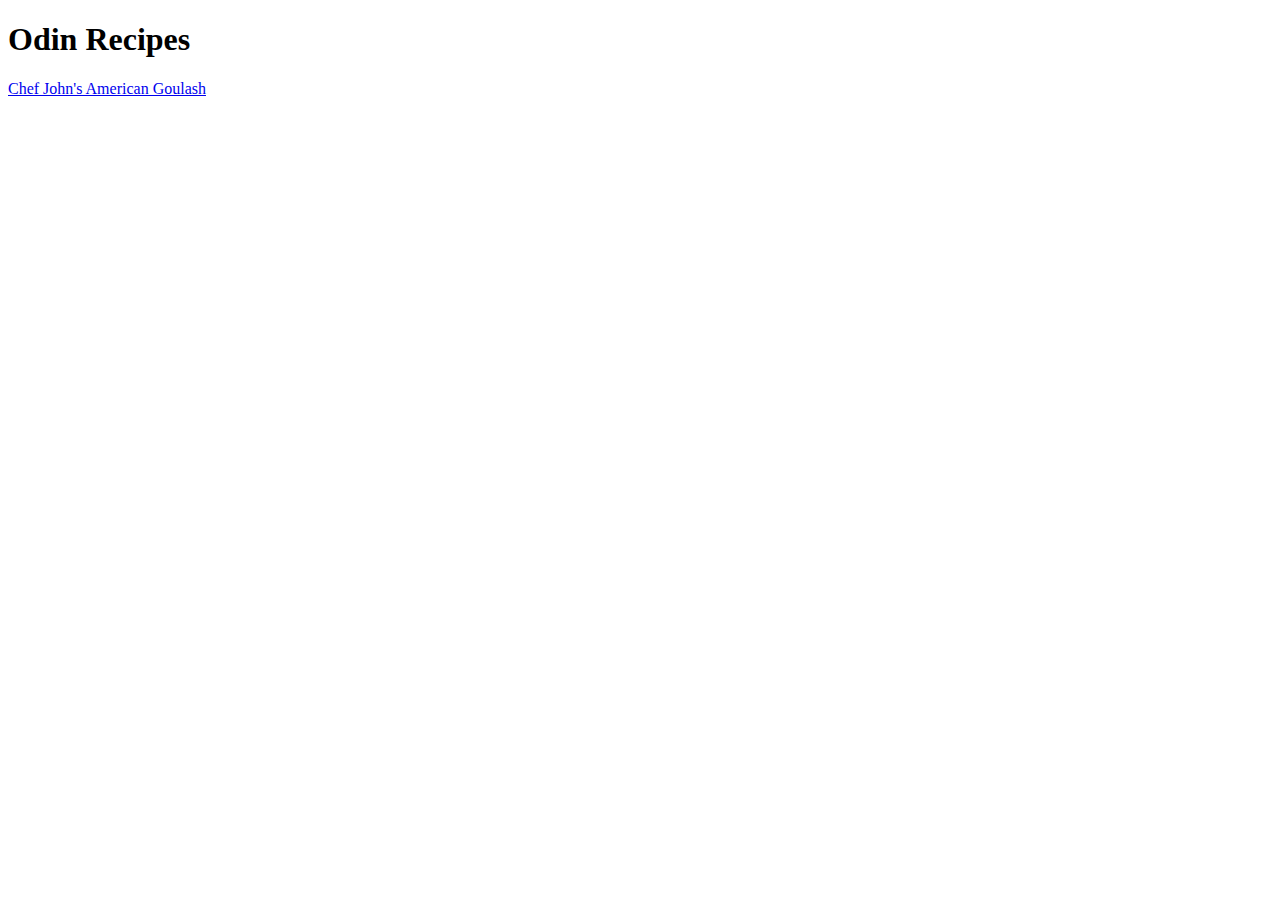
==== index.html @ d84d8759 "Add first recipe" ====
<!DOCTYPE html>
<html lang="en">
<head>
    <meta charset="UTF-8">
    <meta name="viewport" content="width=device-width, initial-scale=1.0">
    <title>Odin Recipes</title>
</head>
<body>
    <h1>Odin Recipes</h1>
    <a href="../odin-recipes/recipes/americangoulash.html">Chef John's American Goulash</a>
</body>
</html>
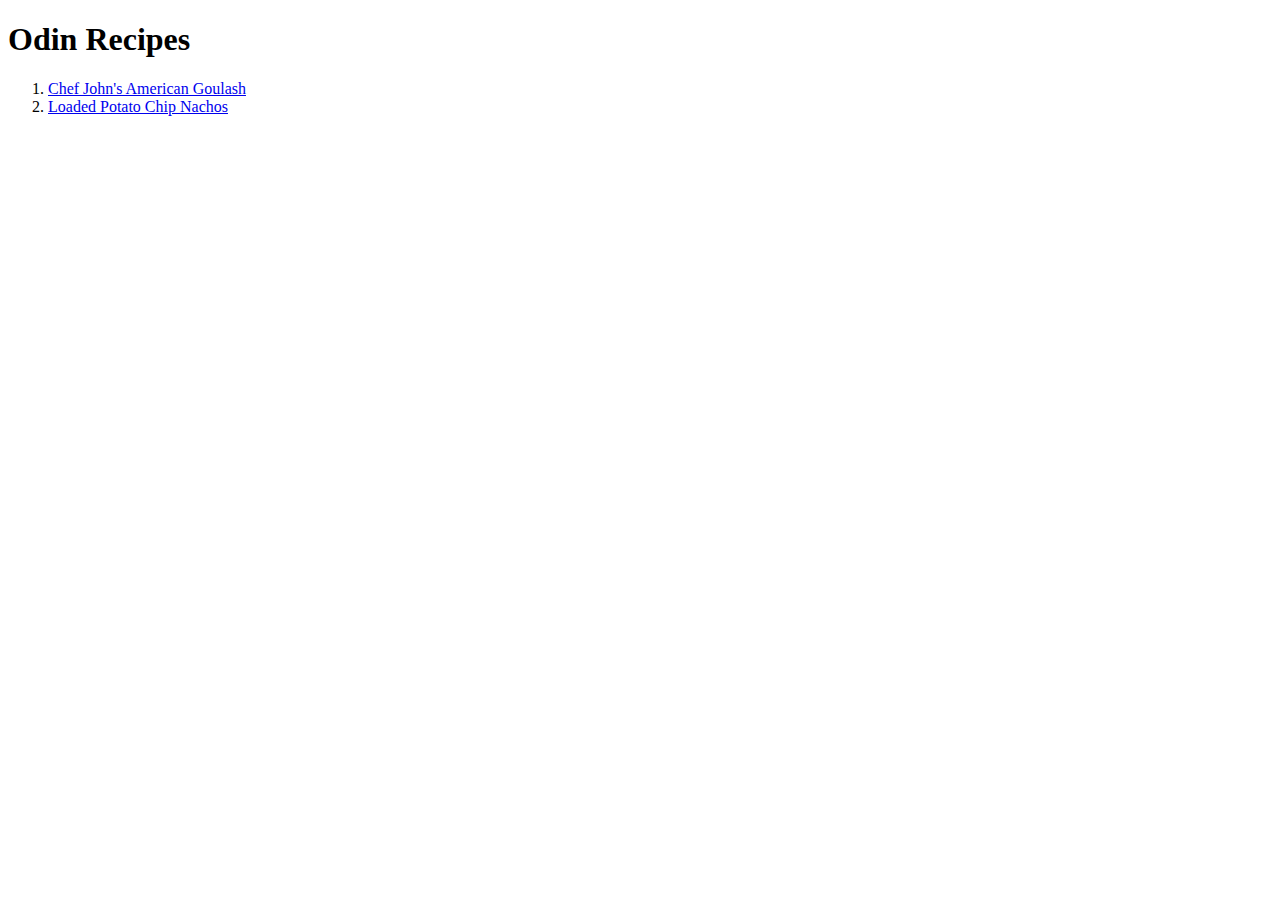
==== commit 5eb392ab: "Update link to second recipe" ====
--- a/index.html
+++ b/index.html
@@ -7,6 +7,14 @@
 </head>
 <body>
     <h1>Odin Recipes</h1>
-    <a href="../odin-recipes/recipes/americangoulash.html">Chef John's American Goulash</a>
+    <ol>
+        <li>
+            <a href="../odin-recipes/recipes/americangoulash.html">Chef John's American Goulash</a>
+        </li>
+        <li>
+            <a href="../odin-recipes/recipes/chipnachos.html">Loaded Potato Chip Nachos</a>
+        </li>
+    </ol>
+    
 </body>
 </html>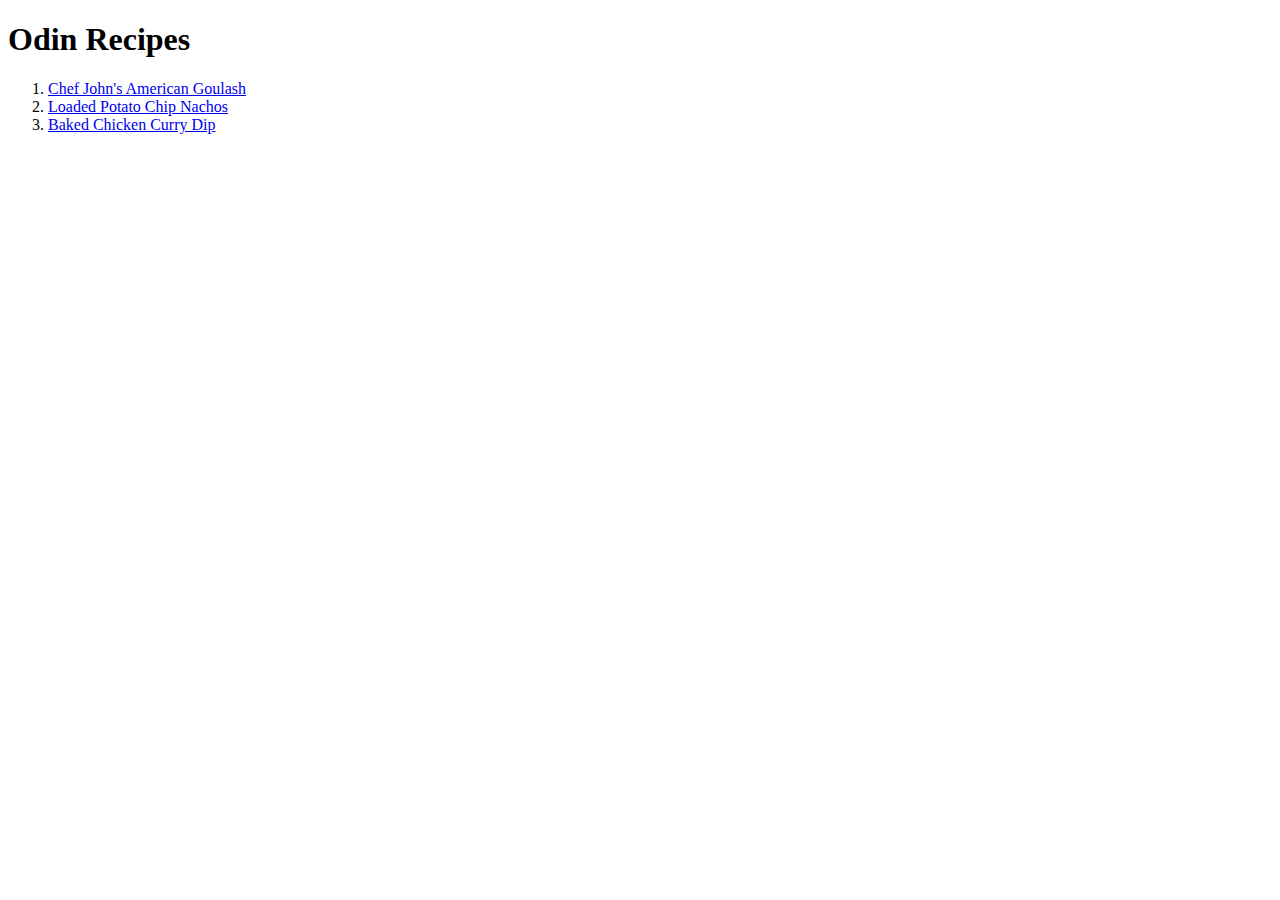
==== commit 9a37909d: "Add link to third recipe" ====
--- a/index.html
+++ b/index.html
@@ -14,6 +14,9 @@
         <li>
             <a href="../odin-recipes/recipes/chipnachos.html">Loaded Potato Chip Nachos</a>
         </li>
+        <li>
+            <a href="../odin-recipes/recipes/currydip.html">Baked Chicken Curry Dip</a>
+        </li>
     </ol>
     
 </body>
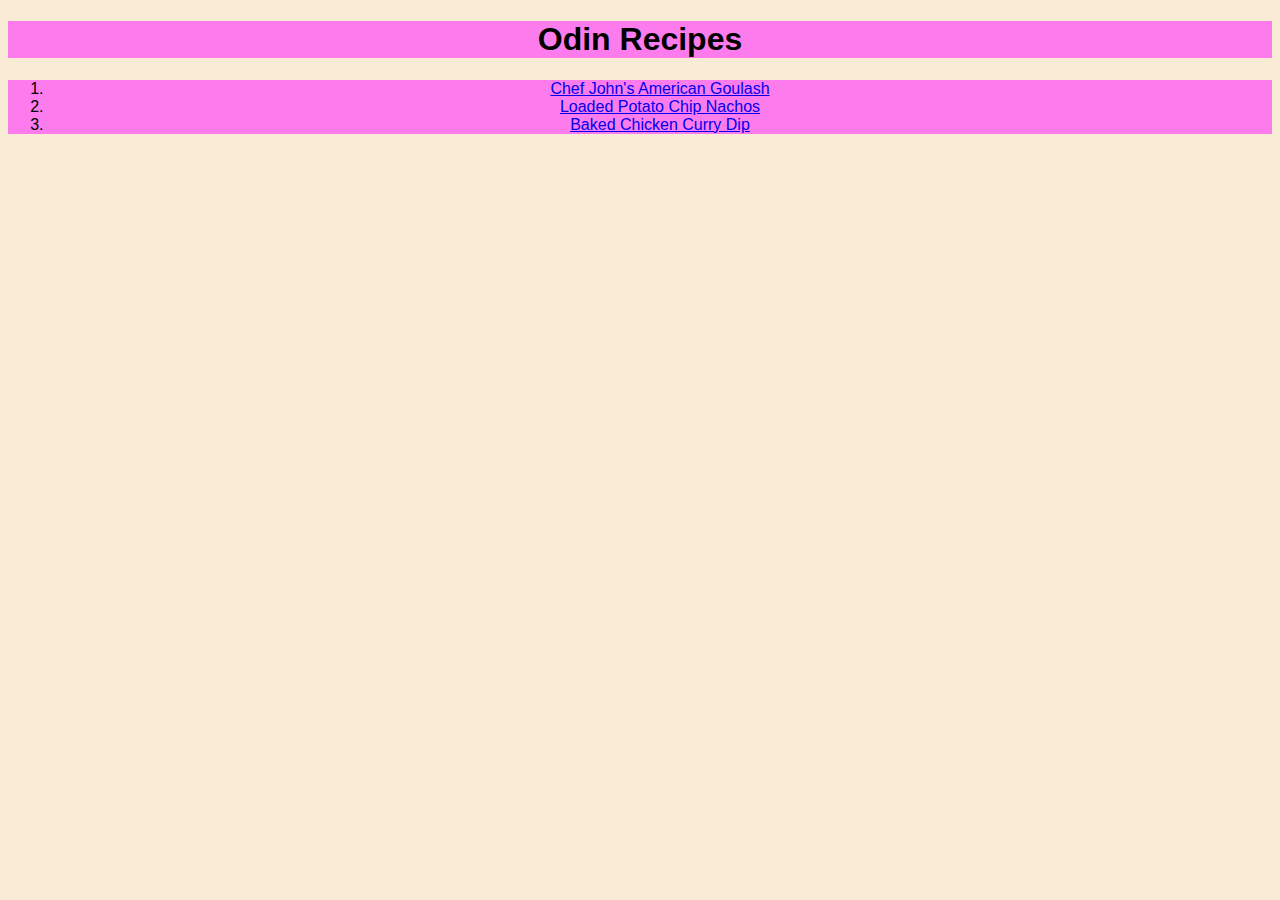
==== commit 8dc22683: "Experiment with styles" ====
--- a/index.html
+++ b/index.html
@@ -4,10 +4,11 @@
     <meta charset="UTF-8">
     <meta name="viewport" content="width=device-width, initial-scale=1.0">
     <title>Odin Recipes</title>
+    <link rel="stylesheet" href="./css/styles.css">
 </head>
 <body>
-    <h1>Odin Recipes</h1>
-    <ol>
+    <h1 class="main">Odin Recipes</h1>
+    <ol class="recipeList">
         <li>
             <a href="../odin-recipes/recipes/americangoulash.html">Chef John's American Goulash</a>
         </li>
--- a/css/styles.css
+++ b/css/styles.css
@@ -0,0 +1,17 @@
+/* stylesheet */
+
+body {
+    background-color: antiquewhite;
+    font-family: Impact, Haettenschweiler, 'Arial Narrow Bold', sans-serif;
+}
+
+.main {
+    text-align: center;
+    background-color: rgb(252, 124, 238);
+    font-weight: bolder;
+}
+
+.recipeList {
+    text-align: center;
+    background-color: rgb(252, 124, 238)
+}
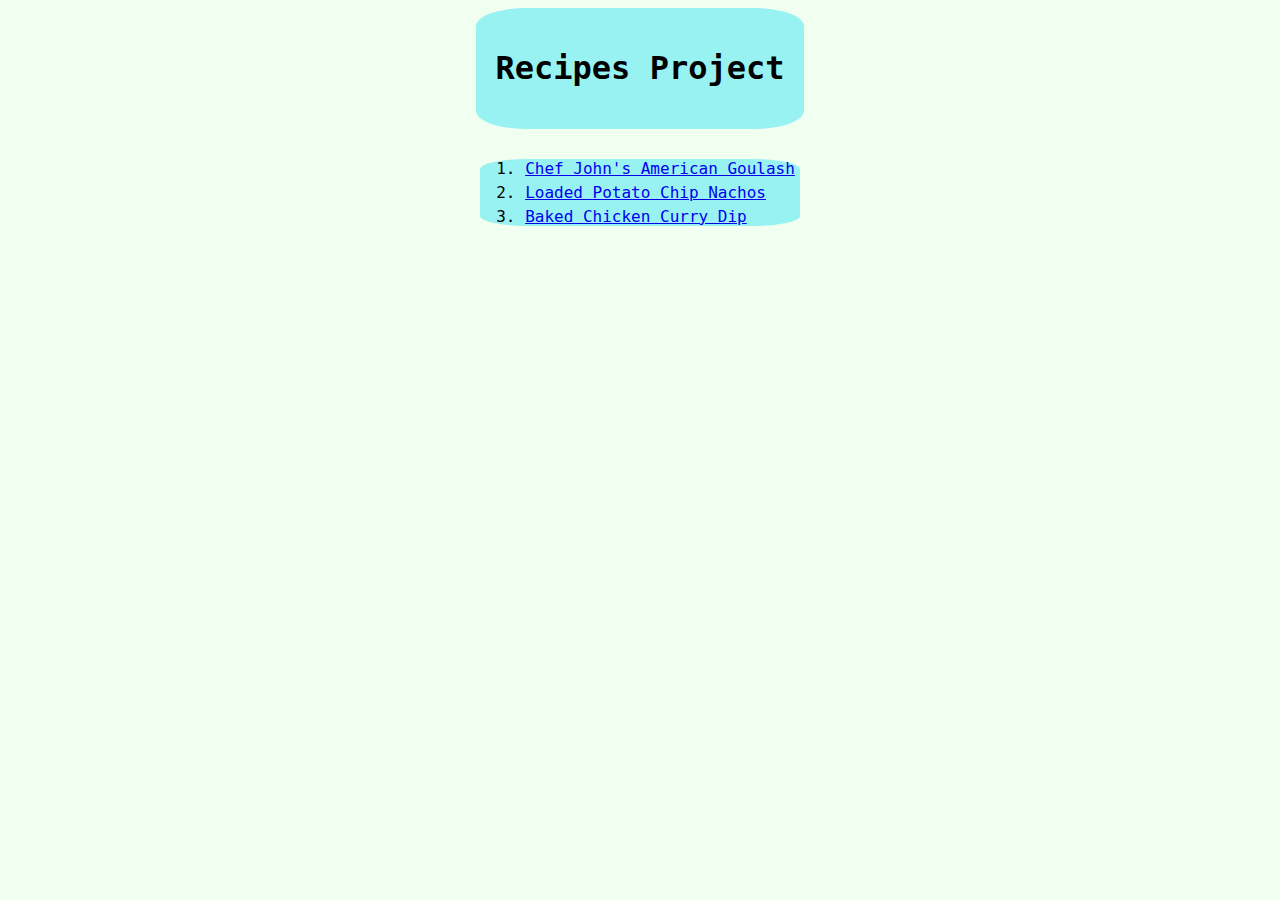
==== commit f414df74: "Adust css" ====
--- a/index.html
+++ b/index.html
@@ -7,7 +7,10 @@
     <link rel="stylesheet" href="./css/styles.css">
 </head>
 <body>
-    <h1 class="main">Odin Recipes</h1>
+    <div class="titleCard">
+        <h1 class="main">Recipes Project</h1>
+    </div>
+    
     <ol class="recipeList">
         <li>
             <a href="../odin-recipes/recipes/americangoulash.html">Chef John's American Goulash</a>
--- a/css/styles.css
+++ b/css/styles.css
@@ -1,17 +1,34 @@
 /* stylesheet */
 
 body {
-    background-color: antiquewhite;
-    font-family: Impact, Haettenschweiler, 'Arial Narrow Bold', sans-serif;
+    background: honeydew;
+    font-family: monospace, Arial, Helvetica, sans-serif
 }
 
-.main {
-    text-align: center;
-    background-color: rgb(252, 124, 238);
-    font-weight: bolder;
+.titleCard {
+    width: fit-content;
+    height: fit-content;
+    margin: 0 auto;
+    background-color: rgb(153, 242, 242);
+    padding: 20px;
+    border-style: none;
+    border-radius: 15%;
 }
 
 .recipeList {
-    text-align: center;
-    background-color: rgb(252, 124, 238)
+    width: fit-content;
+    height: fit-content;
+    margin: 30px auto;
+    background-color: rgb(153, 242, 242);
+    border-style: none;
+    border-radius: 15%;
 }
+
+li {
+    margin: 5px 5px;
+}
+
+.pic {
+    margin: 10px auto;
+    display: block;
+}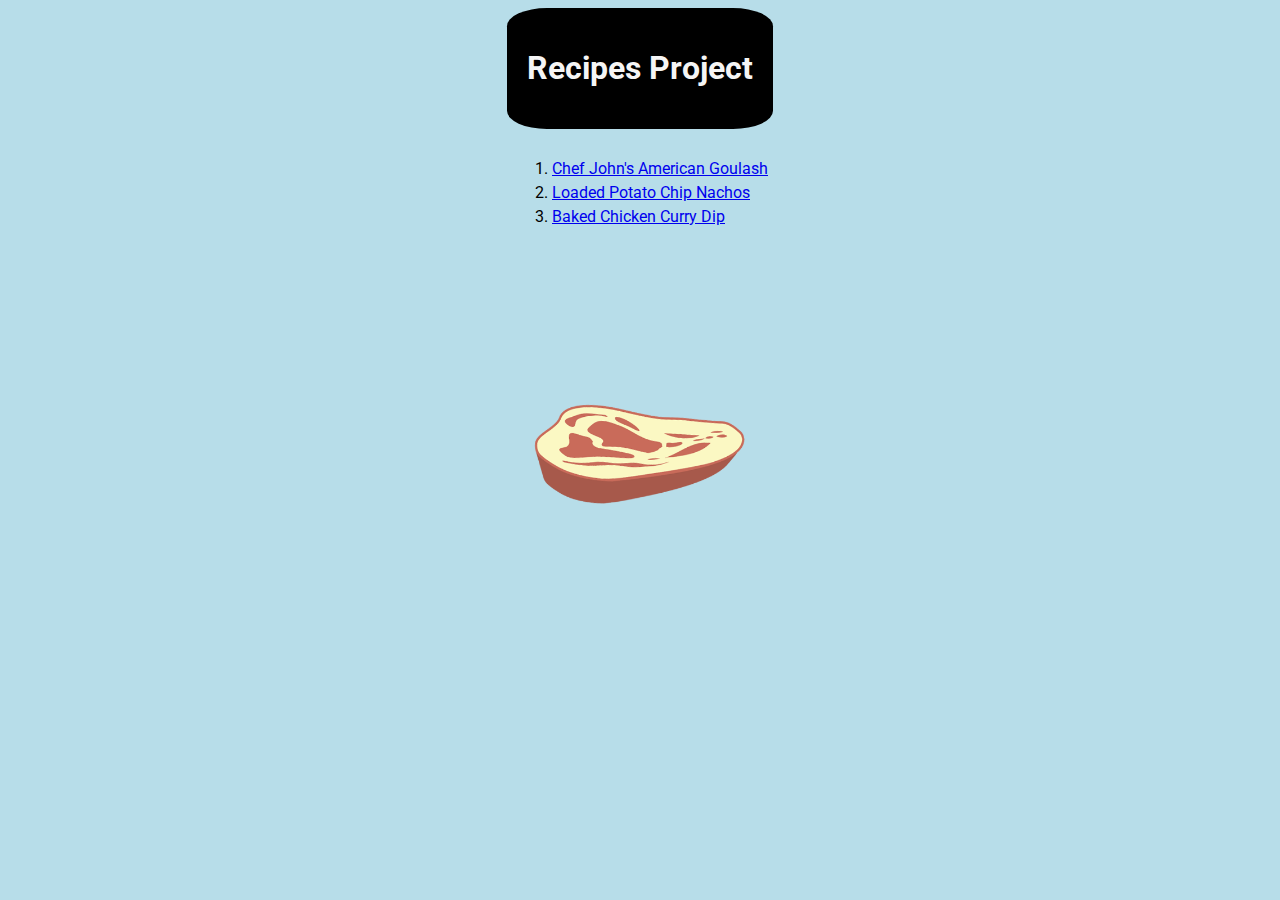
==== commit 7ce08ed9: "Adjust styles" ====
--- a/index.html
+++ b/index.html
@@ -5,6 +5,10 @@
     <meta name="viewport" content="width=device-width, initial-scale=1.0">
     <title>Odin Recipes</title>
     <link rel="stylesheet" href="./css/styles.css">
+    <link rel="preconnect" href="https://fonts.googleapis.com">
+    <link rel="preconnect" href="https://fonts.gstatic.com" crossorigin>
+    <link href="https://fonts.googleapis.com/css2?family=Roboto:ital,wght@0,300;0,400;0,500;0,700;1,300;1,400;1,500;1,700&display=swap" rel="stylesheet">
+    
 </head>
 <body>
     <div class="titleCard">
--- a/css/styles.css
+++ b/css/styles.css
@@ -1,15 +1,17 @@
 /* stylesheet */
 
-body {
-    background: honeydew;
-    font-family: monospace, Arial, Helvetica, sans-serif
+html {
+    background: url(../img/bkg.png) no-repeat center center fixed;
+    background-size: cover;
+    font-family: 'Roboto', "PT Sans", sans-serif;
 }
 
 .titleCard {
     width: fit-content;
     height: fit-content;
     margin: 0 auto;
-    background-color: rgb(153, 242, 242);
+    background-color: black;
+    color: whitesmoke;
     padding: 20px;
     border-style: none;
     border-radius: 15%;
@@ -19,7 +21,7 @@
     width: fit-content;
     height: fit-content;
     margin: 30px auto;
-    background-color: rgb(153, 242, 242);
+    color: black;
     border-style: none;
     border-radius: 15%;
 }
@@ -31,4 +33,8 @@
 .pic {
     margin: 10px auto;
     display: block;
+    width: 30%;
+    height: auto;
+    max-width: 100%;
+    max-height: 90vh;
 }